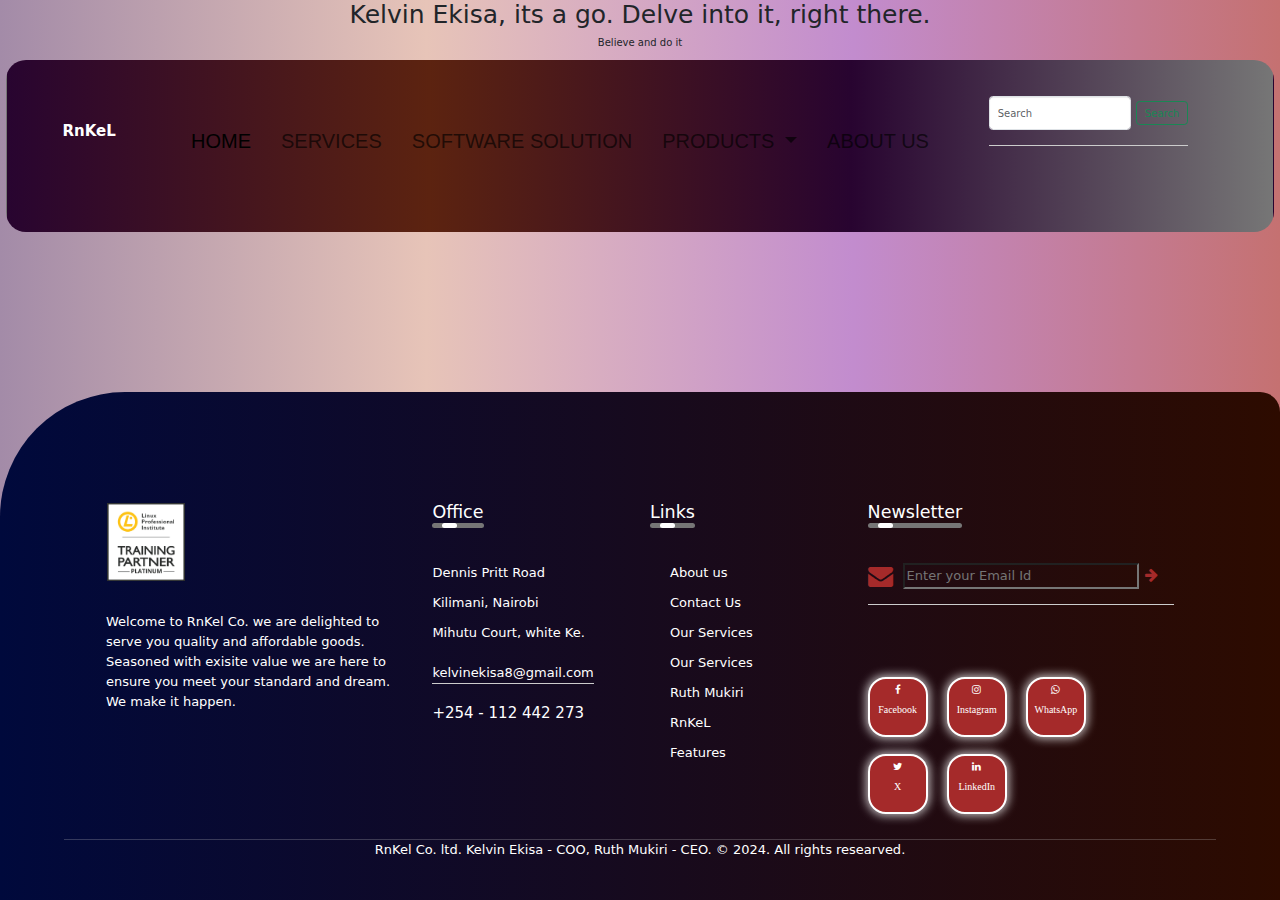
==== laptops.html @ 14219e9e "added requied pages and set header and footer." ====
<!DOCTYPE html>
<html lang="en">
<head>
    <meta charset="UTF-8">
    <meta name="viewport" content="width=device-width, initial-scale=1.0">
    <title>RnKel-Main</title>

    <link rel="stylesheet" href="https://maxcdn.bootstrapcdn.com/bootstrap/3.4.1/css/bootstrap.min.css">
    <link href="https://cdn.jsdelivr.net/npm/bootstrap@5.3.3/dist/css/bootstrap.min.css" rel="stylesheet" integrity="sha384-QWTKZyjpPEjISv5WaRU9OFeRpok6YctnYmDr5pNlyT2bRjXh0JMhjY6hW+ALEwIH" crossorigin="anonymous">

    <link rel="stylesheet" href="https://cdnjs.cloudflare.com/ajax/libs/font-awesome/4.7.0/css/font-awesome.min.css">
  
    <link rel="stylesheet" href="css/style.css">
</head>
<body>
    <div class="jumboton text-center">
        <h1>Kelvin Ekisa, its a go. Delve into it, right there.</h1>
        <p>Believe and do it</p>
 
    </div>
    <section>
        <nav class="navbar navbar-expand-lg bg-info">
            <div class="container">
              <a class="navbar-brand" href="#">RnKeL</a>
              <button class="navbar-toggler" type="button" data-bs-toggle="collapse" data-bs-target="#navbarSupportedContent" aria-controls="navbarSupportedContent" aria-expanded="false" aria-label="Toggle navigation">
                <span class="navbar-toggler-icon"></span>
              </button>
              <div class="collapse navbar-collapse" id="navbarSupportedContent">
                <ul class="navbar-nav me-auto mb-2 mb-lg-0">
                  <li class="nav-item">
                    <a class="nav-link active" aria-current="page" href="#">Home</a>
                  </li>
                  <li class="nav-item">
                    <a class="nav-link" href="#">Services</a>
                  </li>
                  <li class="nav-item">
                    <a class="nav-link" href="#">Software Solution</a>
                  </li>
                  <li class="nav-item dropdown">
                    <a class="nav-link dropdown-toggle" href="#" role="button" data-bs-toggle="dropdown" aria-expanded="false">
                      <Param>Products</Param>
                    </a>
                    <ul class="dropdown-menu">
                      <li><a class="dropdown-item" href="#">Handbags</a></li>
                      <li><a class="dropdown-item" href="#">Shoes</a></li>
                      <li><a class="dropdown-item" href="#">Laptops</a></li>
                      <li><a class="dropdown-item" href="#">Laptops Accessories</a></li>
                      <li><a class="dropdown-item" href="#">Mobile Phones</a></li>
                      <li><hr class="dropdown-divider"></li>
                      <li><a class="dropdown-item" href="#">Merchandise</a></li>
                      <li><hr class="dropdown-diveder"></li>
                      <p class="container">You are our gem!</p>
                    </ul>
                  </li>
                  <li class="nav-item">
                    <a class="nav-link" href="#">About Us</a>
                  </li>
                </ul>
                <form class="d-flex" role="search">
                  <input class="form-control me-2" type="search" placeholder="Search" aria-label="Search">
                  <button class="btn btn-outline-success" type="submit">Search</button>
                </form>
              </div>
            </div>
          </nav> 
    </section>
  
 
    

    <footer>
        <div class="row">
          <div class="col">
            <img src="images/WhatsApp Image 2024-04-16 at 4.45.04 AM.jpeg" alt="" class="logo" width="70">
            <p>Welcome to RnKel Co. we are delighted to serve you quality and affordable goods.
              Seasoned with exisite value we are here to ensure you meet your standard and dream.
              We make it happen.
            </p>
  
          </div>
          <div class="col">
           <h3>Office <div class="underline"><span></span></div></h3>
           <p>Dennis Pritt Road</p>
           <p>Kilimani, Nairobi</p>
           <p>Mihutu Court, white Ke.</p>
           <p class="email-id">kelvinekisa8@gmail.com</p>
           <h4>+254 - 112 442 273</h4>
          </div>
          <div class="col">
            <h3>Links <div class="underline"><span></span></div></h3>
            <ul>
                <li><a href="">About us</a></li>
                <li><a href="">Contact Us</a></li>
                <li><a href="">Our Services</a></li>
                <li><a href="">Our Services</a></li>
                <li><a href="">Ruth Mukiri</a></li>
                <li><a href="">RnKeL</a></li>
                <li><a href="">Features</a></li>
            </ul>
          </div>
          <div class="col">
            <h3>Newsletter <div class="underline"><span></span></div></h3>
            <form action="">
                <i class="fa fa-envelope" style="font-size: 25px; color: brown;"></i>
                
                <input type="email" placeholder="Enter your Email Id" required>
                <button type="submit"> 
                    <i class="fa fa-arrow-right" style="font-size:15px;color: brown;"></i>
                </button>
            </form><br>
                            
            <div class="social-icons">

                <i class="fa fa-facebook">
                    <br>Facebook</i>                
                <i class="fa fa-instagram">
                    <br>Instagram</i>                
                <i class="fa fa-whatsapp">
                    <br>WhatsApp</i>
                <i class="fa fa-twitter">
                    <br>X</i> 
                <i class="fa fa-linkedin">
                    <br>LinkedIn</i>  
            </div>

            

  
          </div>
  
        </div>
  
    <hr>
    <p class="copyright">RnKel Co. ltd. Kelvin Ekisa - COO, Ruth Mukiri - CEO. &copy 2024. All rights researved. </p>

    </footer>



    <script src="https://cdn.jsdelivr.net/npm/bootstrap@5.3.3/dist/js/bootstrap.bundle.min.js" integrity="sha384-YvpcrYf0tY3lHB60NNkmXc5s9fDVZLESaAA55NDzOxhy9GkcIdslK1eN7N6jIeHz" crossorigin="anonymous"></script>
    <script src="https://ajax.googleapis.com/ajax/libs/jquery/3.7.1/jquery.min.js"></script>
    <script src="https://maxcdn.bootstrapcdn.com/bootstrap/3.4.1/js/bootstrap.min.js"></script>    

</body>
</html>
---- css/style.css ----
body {
    background: linear-gradient(to right, #a38ba8, #e7c4b8, #c28cce, #c57171);
}

.banner {
    width: 100%;
    height: 100vh;
    background-image: linear-gradient(rgba(0,0,0,0.75), rgba(0,0,0,0.75)), url(background.jpeg);
    background-size: cover;
    background-position: center;
}
.navbar-brand {
    margin-right: auto; /* Pushes the logo to the left */
    padding: 0; /* Remove default padding */
    font-size: 1.5rem; /* Adjust font size */
    font-weight: bold; /* Make the logo bold */
    color: #ffffff; /* Change logo color */
  }
.navbar-nav {
    margin-left: auto; /* Pushes the links to the center*/
}
.navbar {
    width: 99%;
    margin:auto;
    padding: 35px 0;
    border-radius: 20px;
    background: linear-gradient(to right, #280430, #5c2310, #280430, #767676);
    display: flex;
    
    align-items: center;
    justify-content: space-between;

}
.nav-item {
    text-align: center;
    text-decoration: none;
    color: #fff;
    font-size: 20px;
    font-family: Verdana, Geneva, Tahoma, sans-serif;
    padding: 10px;
    text-transform: uppercase;
    text-shadow: #767676;

}
.nav-item::after{
    content: '';
    height: 3px;
    width: 0;
    background: #009688;
    position: absolute;
    left: 0;
    bottom: -10px;

}
.navbar-toggler-icon {
    color: #009688;
}

.logo {
    font-size: 30px;
    padding: 1px;
    cursor: pointer;
    font-family: 'Franklin Gothic Medium', 'Arial Narrow', Arial, sans-serif;
    

}
.dropdown-menu {
    background:linear-gradient(to right, #1a1953, #1f2b41, #181a3f);
    ;
}
.dropdown-menu li a {
    color: white;
}
.dropdown-menu p{
    color: gold;
}
footer {
    width: 100%;
    position: absolute;
    bottom: 0;
    background: linear-gradient(to right, #00093c, #2d0b00);
    color: #fff;
    padding: 100px 0 30px;
    font-size: 13px;
    border-top-left-radius: 125px;
    border-top-right-radius: 20px;
    line-height: 20px;
}
.row {
    width: 85%;
    margin: auto;
    display: flex;
    flex-wrap: wrap;
    justify-content: space-between;
    align-items: flex-start;

}
.col {
    flex-basis: 25%;
    padding: 10px;
}
.col:nth-child(2), .col:nth-child(3){
    flex-basis: 15%;
}
.logo{
    width: 80px;
    margin-bottom: 30px;

}
.col h3{
    width: fit-content;
    margin-bottom: 40px;
    position: relative;


}
.email-id{
    width: fit-content;
    border-bottom: 1px solid #ccc;
    margin: 20px 0;
    
}
ul li{
    list-style: none;
    margin-bottom: 10px;
}
ul li a{
    text-decoration: none;
    color: #fff;

}

form{
    padding-bottom: 15px;
    display: flex;
    align-items: center;
    justify-content: space-between;
    border-bottom: 1px solid #ccc;
    margin-bottom: 50px;

}
form .fa {
    font-size: 18px;
    margin-right: 10px;
}
form input {
    width: 100%;
    background: transparent;
    color: #ccc;
    background-origin: 0;
    outline: none;
}
form button {
    background: transparent;
    border: 0;
    outline: none;
    cursor: pointer;

}
form button fa {
    font-size: 16px;
    color: #ccc;
}
.social-icons .fa {
    width: 60px;
    height: 60px;
    border-radius: 30%;
    text-align: center;
    margin-top: 2px;
    line-height: 20px;
    font-size: 10px;
    color: #fff;
    border: 2px solid white; /* Add a 2px solid white border */

    background: #fff;
    margin-right: 15px;
    cursor: pointer;
    box-shadow: 0 0 10px 2px rgba(255, 255, 255, 0.7); /* Add a fading white shadow effect */

    padding: 0px;
    background-color: brown;
    margin-bottom: 15px;




}
hr {
    width: 90%;
    border: 0;
    border-bottom: 1px solid #ccc;
    margin: auto;
}
.copyright {
    text-align: center;


}
.underline {
    width: 100%;
    height: 5px;
    background: #767676;
    border-radius: 3px;
    position: absolute;
    left: 0;

}
.underline span {
    width: 15px;
    height: 100%;
    background: #fff;
    border-radius: 3px;
    position: absolute;
    top: 0;
    left: 10px;
    animation: moving 2s linear infinite;


}
@keyframes moving {
    0%{
        left: -10px;
    }
    100%{
        left: 100% ;
    }
}
@media (max-width: 700px){
    footer{
        bottom: unset;

    }
    .col {
        flex-basis: 25%;
        padding: 10px;
    }
    .col:nth-child(2), .col:nth-child(3){
        flex-basis: 100%;
    }
}
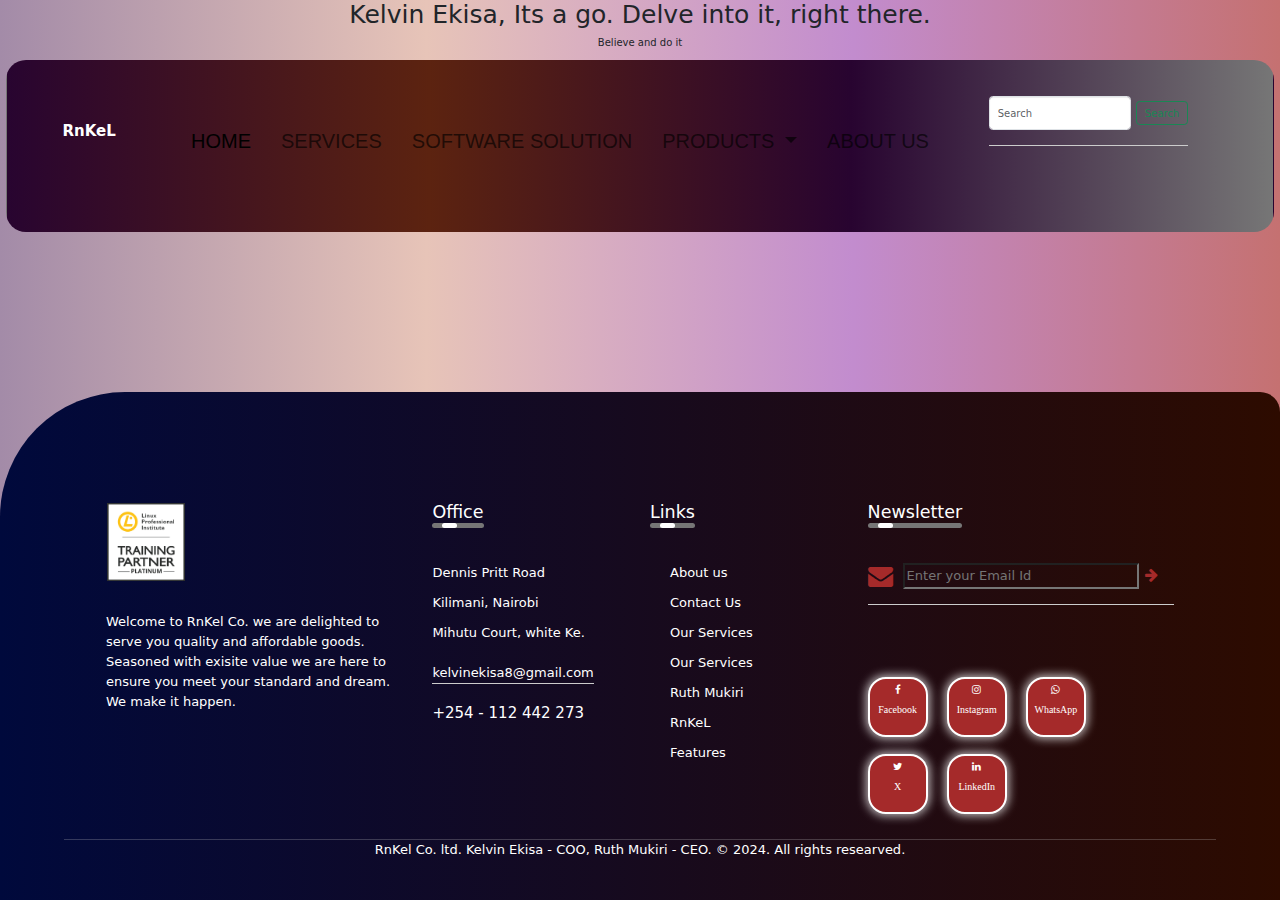
==== commit 55293d00: "Initial commit" ====
--- a/laptops.html
+++ b/laptops.html
@@ -14,7 +14,7 @@
 </head>
 <body>
     <div class="jumboton text-center">
-        <h1>Kelvin Ekisa, its a go. Delve into it, right there.</h1>
+        <h1>Kelvin Ekisa, Its a go. Delve into it, right there.</h1>
         <p>Believe and do it</p>
  
     </div>
